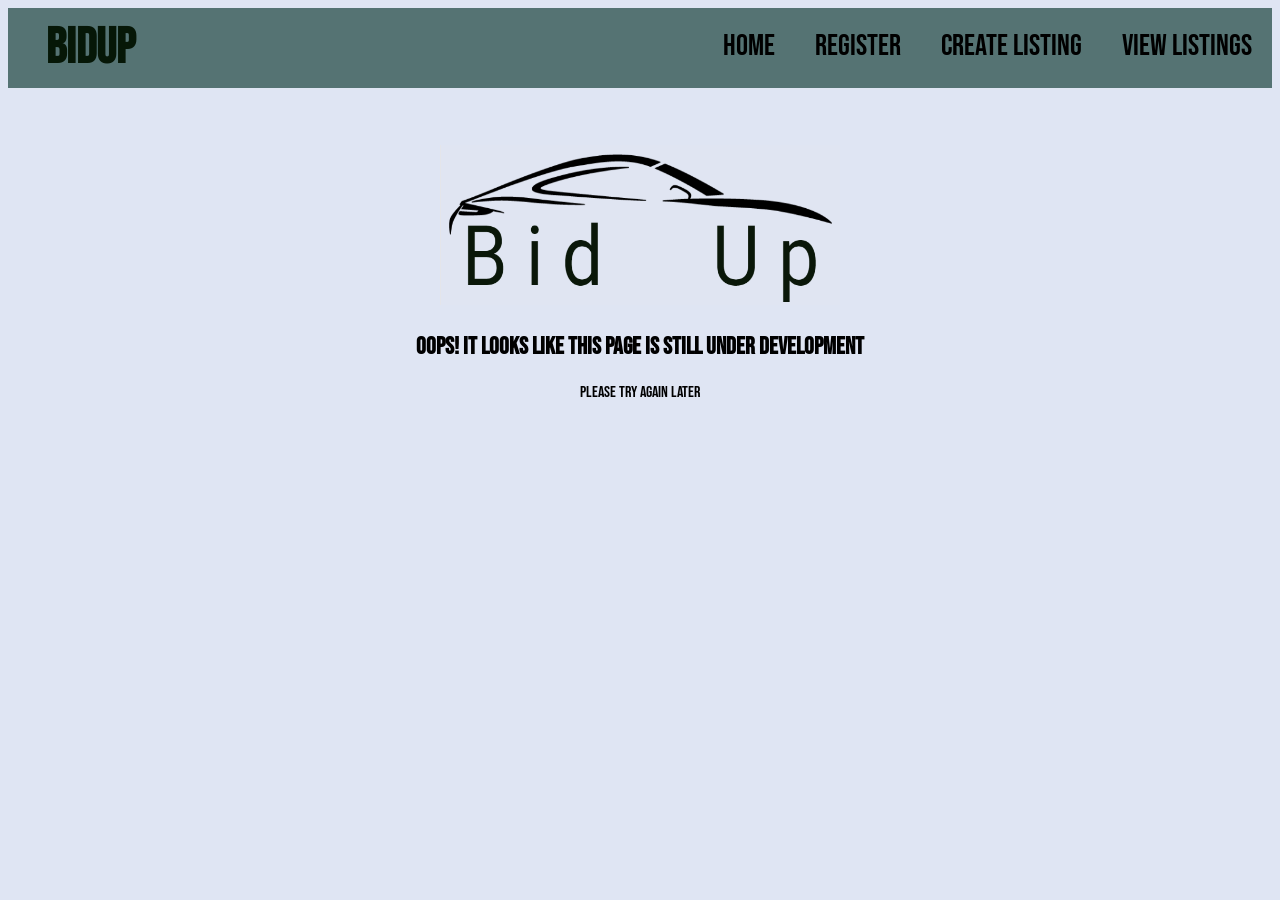
==== createListing.html @ e96745b9 "Added placeholder pages and logo Added placeholder pages and logo along with some minor changes to s" ====
<!DOCTYPE html>
<html lang="en">
<head>
    <meta charset="UTF-8">
    <link rel = "stylesheet" type = "text/css" href = "auctionstyle.css">
    <link rel="preconnect" href="https://fonts.googleapis.com">
    <link rel="preconnect" href="https://fonts.gstatic.com" crossorigin>
    <link href="https://fonts.googleapis.com/css2?family=Bebas+Neue&display=swap" rel="stylesheet">
    <title>Title</title>
</head>
<body>
    <nav id = "navbar">
    <div class = "name">Bidup</div>


    <div class = "nav">
        <a href = "viewListings.html"> View Listings</a>
        <a href = "createListing.html"> Create Listing</a>
        <a href = "register2.html"> Register</a>
        <a class = "active" href="register.html"> Home</a>
    </div>
    </nav>
    <div class ="content">


    <div class = "wipMessage">
        <form action="#">
            <br><br><br>
            <img src="logo.png" alt="car outline with company name" style="width:400px;height:160px;">
            <h2> Oops! It looks like this page is still under development</h2>
            <p> Please try again later</p>
        </form>
    </div>

    
    </div>
</body>
</html>
---- auctionstyle.css ----
/* Discuss color pallette*/
body{
    font-family: 'Bebas Neue', cursive;
    background-color: #dfe5f3;
    color: black;
    align-content: center;
    align-items: center;
    
    }
#navbar{
    height:  80px;
    background-color: #557373;
}
.name{
    float: left;
    margin-left: 28px;
    padding: 10px;
    text-transform: uppercase;
    font-size: 50px;
    color: #061707;
    font-weight: 900;
}
.nav{
    overflow: hidden;
}

.nav a{
    float : right;
    color: #black;
    text-align: right;
    padding: 20px;
    text-transform: uppercase;
    font-size: 30px;
    text-decoration: none;

}
.nav a:link{
    color: black;
}
h2{
    padding: 2px;
    font-size: 28;
}
.content{
    text-align: center;
    font-size: 18;
    padding 5px;
    display: grid;
    justify-content: space-around;
}
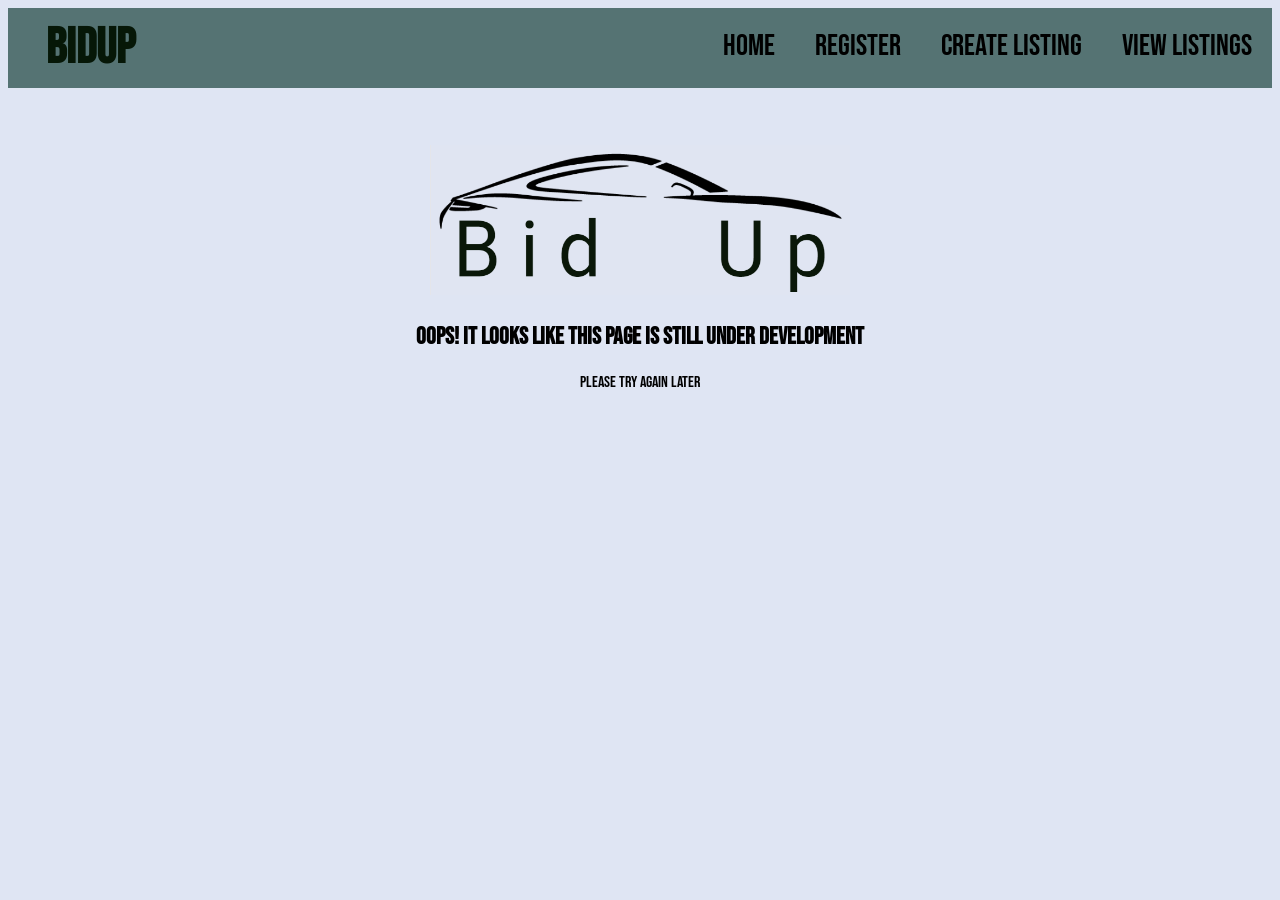
==== commit 5b0d7744: "." ====
--- a/createListing.html
+++ b/createListing.html
@@ -26,7 +26,7 @@
     <div class = "wipMessage">
         <form action="#">
             <br><br><br>
-            <img src="logo.png" alt="car outline with company name" style="width:400px;height:160px;">
+            <img src="logo.png" alt="car outline with company name" style="width:420px;height:150px;">
             <h2> Oops! It looks like this page is still under development</h2>
             <p> Please try again later</p>
         </form>
